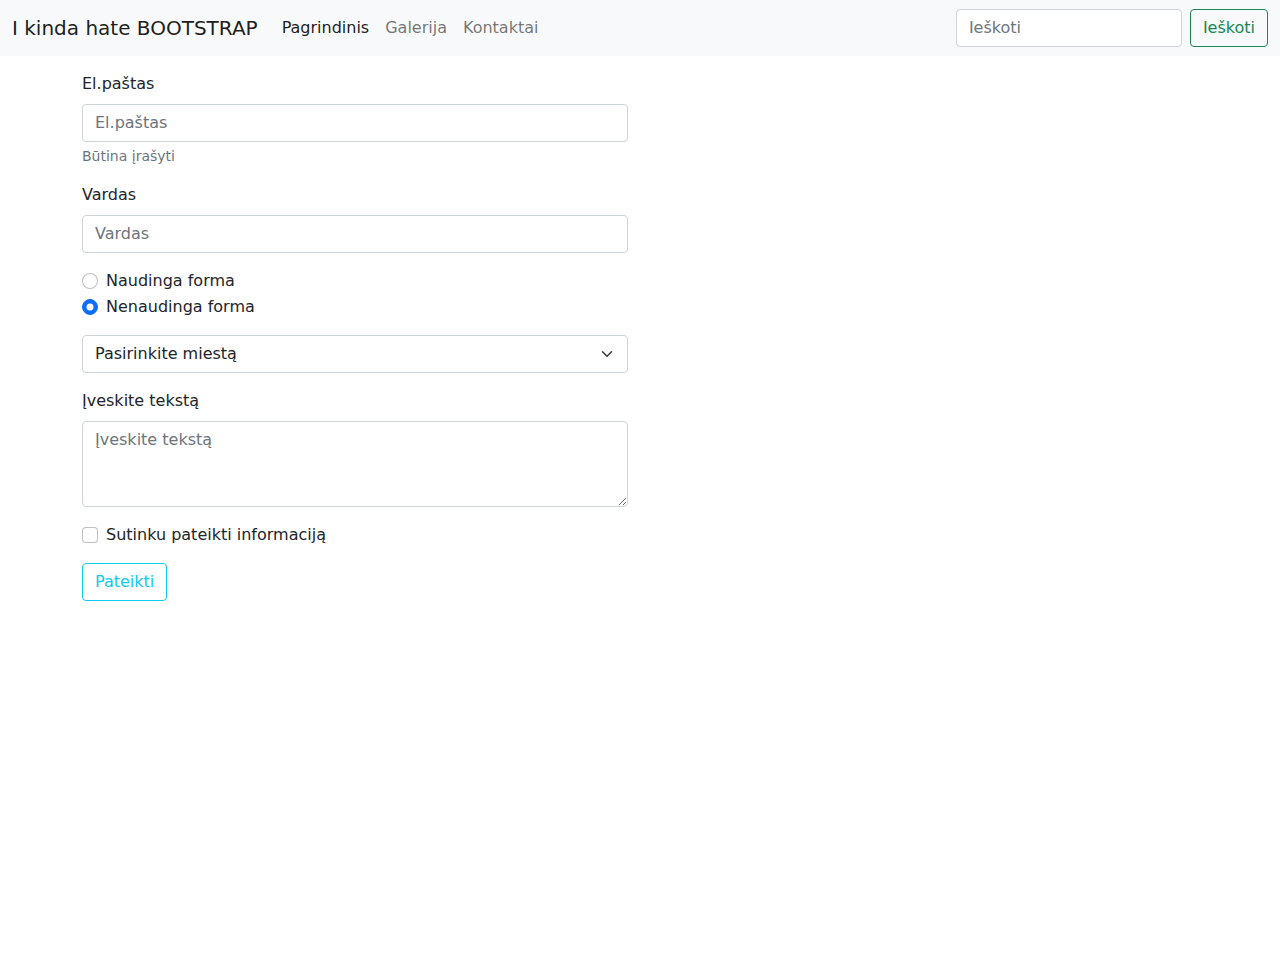
==== contact.html @ a01cc625 "bootstrap navbar" ====
<!DOCTYPE html>
<html lang="en">
<head>
    <meta charset="UTF-8">
    <meta http-equiv="X-UA-Compatible" content="IE=edge">
    <meta name="viewport" content="width=device-width, initial-scale=1.0">
    <title>Bootstrap</title>
    <link href="./bootstrap-5.1.3-dist/css/bootstrap.css" rel="stylesheet" type="text/css" />
    <script src="./bootstrap-5.1.3-dist/js/bootstrap.min.js" defer></script>
    <link rel="stylesheet" href="./style.css" style="text/css">
</head>
<body>
    <nav class="navbar navbar-expand-lg navbar-light bg-light">
        <div class="container-fluid">
          <a class="navbar-brand" href="home_page.html">I kinda hate BOOTSTRAP</a>
          <button class="navbar-toggler" type="button" data-bs-toggle="collapse" data-bs-target="#navbarSupportedContent" aria-controls="navbarSupportedContent" aria-expanded="false" aria-label="Toggle navigation">
            <span class="navbar-toggler-icon"></span>
          </button>
          <div class="collapse navbar-collapse" id="navbarSupportedContent">
            <ul class="navbar-nav me-auto mb-2 mb-lg-0">
              <li class="nav-item">
                <a class="nav-link active" aria-current="page" href="home_page.html">Pagrindinis</a>
              </li>
              <li class="nav-item">
                <a class="nav-link" href="gallery.html">Galerija</a>
              </li>
              <li class="nav-item">
                <a class="nav-link" href="contact.html">Kontaktai</a>
              </li>
            </ul>
            <form class="d-flex">
              <input class="form-control me-2" type="search" placeholder="Ieškoti" aria-label="Search">
              <button class="btn btn-outline-success" type="submit">Ieškoti</button>
            </form>
          </div>
        </div>
      </nav>
  <div class="container">
      <div class="row">
          <div class="col-12 col-md-4 col-lg-6">
              <form class="mt-3">
                  <div class="mb-3">
                    <label for="exampleInputEmail1" class="form-label"
                      >El.paštas</label
                    >
                    <input
                      type="email"
                      class="form-control"
                      id="exampleInputEmail1"
                      aria-describedby="emailHelp"
                      placeholder="El.paštas"
                      required
                    />
                    <div id="emailHelp" class="form-text">Būtina įrašyti</div>
                  </div>
                  <div class="mb-3">
                    <label for="name" class="form-label">Vardas</label>
                    <input type="password" class="form-control" id="name" placeholder="Vardas" />
                  </div>
                  <div class="form-check">
                    <input
                      class="form-check-input"
                      type="radio"
                      name="flexRadioDefault"
                      id="flexRadioDefault1"
                    />
                    <label class="form-check-label" for="flexRadioDefault1">
                      Naudinga forma
                    </label>
                  </div>
                  <div class="form-check mb-3">
                    <input
                      class="form-check-input"
                      type="radio"
                      name="flexRadioDefault"
                      id="flexRadioDefault2"
                      checked
                    />
                    <label class="form-check-label" for="flexRadioDefault2">
                      Nenaudinga forma
                    </label>
                  </div>
                  <select
                    class="form-select mb-3"
                    aria-label="Default select example"
                  >
                    <option selected>Pasirinkite miestą</option>
                    <option value="1">Klaipėda</option>
                    <option value="2">Kaunas</option>
                    <option value="3">Vilnius</option>
                  </select>
                  <div class="mb-3">
                    <label for="exampleFormControlTextarea1" class="form-label"
                      >Įveskite tekstą</label
                    >
                    <textarea
                      class="form-control"
                      id="exampleFormControlTextarea1"
                      rows="3"
                      placeholder="Įveskite tekstą"
                    ></textarea>
                  </div>
                  <div class="form-check mb-3">
                    <input
                      class="form-check-input"
                      type="checkbox"
                    />
                    <label class="form-check-label" for="flexCheckDefault">
                      Sutinku pateikti informaciją
                    </label>
                  </div>
                  <button type="submit" class="btn btn-outline-info">
                    Pateikti
                  </button>
                </form>
          </div>
          <div class="col-lg-6 d-none d-md-block d-lg-block m-3" style="width: 25rem;">
              <iframe src="https://www.google.com/maps/embed?pb=!1m18!1m12!1m3!1d18457.995968318588!2d25.260709849999998!3d54.670036749999994!2m3!1f0!2f0!3f0!3m2!1i1024!2i768!4f13.1!3m3!1m2!1s0x46dd94133f3375ad%3A0xf7b51e2254e03c53!2sMO%20muziejus%20%7C%20MO%20Museum!5e0!3m2!1sen!2slt!4v1637167050328!5m2!1sen!2slt" width="600" height="450" style="border:0;" allowfullscreen="" loading="lazy"></iframe>
            </div>
      </div>
      
   </div>
</body>
</html>
---- style.css ----
*{
    margin: 0;
    padding: 0;
    box-sizing: border-box;
}

.container {
    height: 100vh;
    width: 100vw;
}
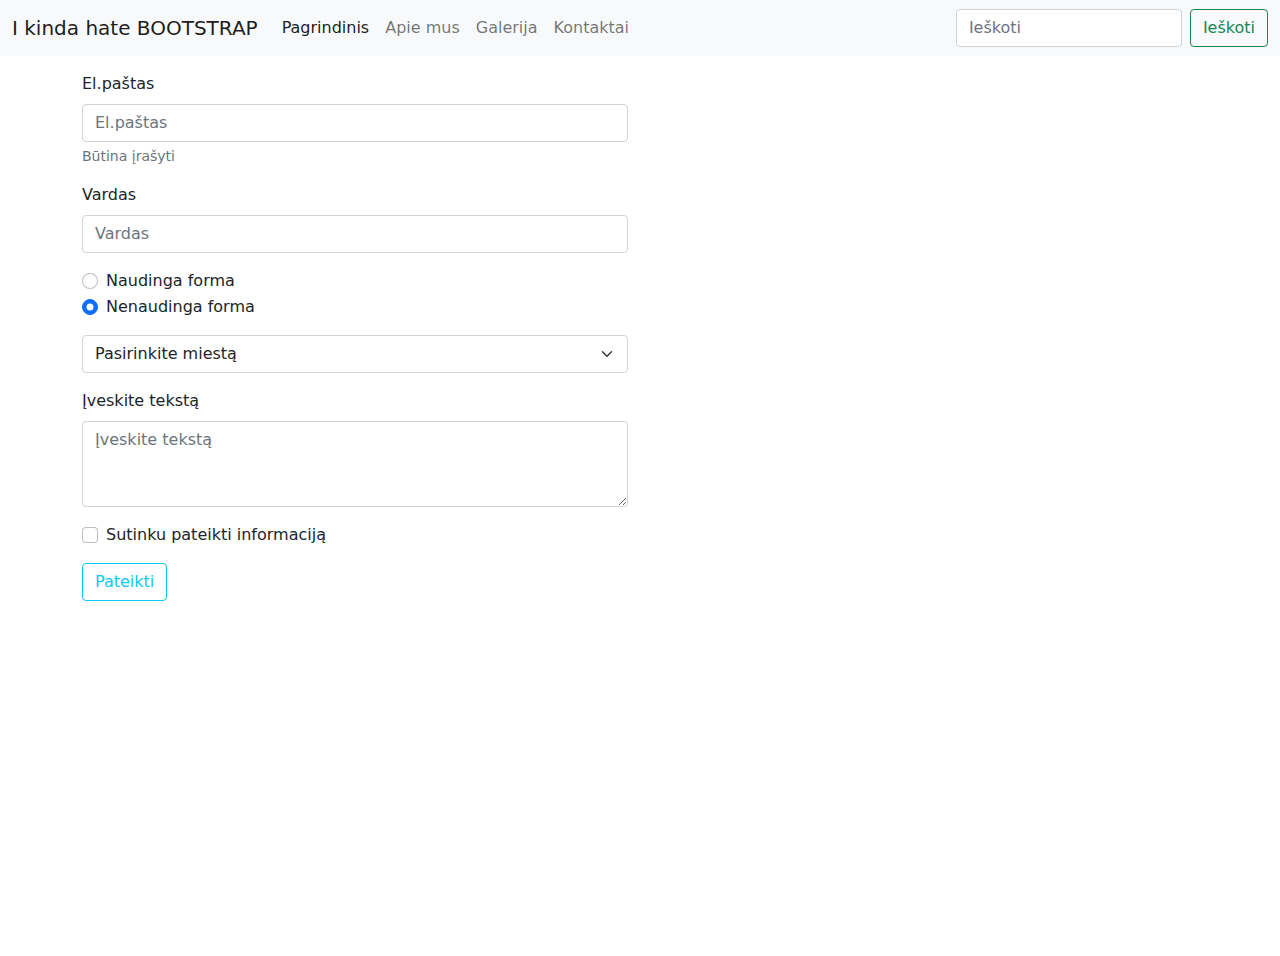
==== commit 20d9e663: "Add files via upload" ====
--- a/contact.html
+++ b/contact.html
@@ -1,124 +1,129 @@
-<!DOCTYPE html>
-<html lang="en">
-<head>
-    <meta charset="UTF-8">
-    <meta http-equiv="X-UA-Compatible" content="IE=edge">
-    <meta name="viewport" content="width=device-width, initial-scale=1.0">
-    <title>Bootstrap</title>
-    <link href="./bootstrap-5.1.3-dist/css/bootstrap.css" rel="stylesheet" type="text/css" />
-    <script src="./bootstrap-5.1.3-dist/js/bootstrap.min.js" defer></script>
-    <link rel="stylesheet" href="./style.css" style="text/css">
-</head>
-<body>
-    <nav class="navbar navbar-expand-lg navbar-light bg-light">
-        <div class="container-fluid">
-          <a class="navbar-brand" href="home_page.html">I kinda hate BOOTSTRAP</a>
-          <button class="navbar-toggler" type="button" data-bs-toggle="collapse" data-bs-target="#navbarSupportedContent" aria-controls="navbarSupportedContent" aria-expanded="false" aria-label="Toggle navigation">
-            <span class="navbar-toggler-icon"></span>
-          </button>
-          <div class="collapse navbar-collapse" id="navbarSupportedContent">
-            <ul class="navbar-nav me-auto mb-2 mb-lg-0">
-              <li class="nav-item">
-                <a class="nav-link active" aria-current="page" href="home_page.html">Pagrindinis</a>
-              </li>
-              <li class="nav-item">
-                <a class="nav-link" href="gallery.html">Galerija</a>
-              </li>
-              <li class="nav-item">
-                <a class="nav-link" href="contact.html">Kontaktai</a>
-              </li>
-            </ul>
-            <form class="d-flex">
-              <input class="form-control me-2" type="search" placeholder="Ieškoti" aria-label="Search">
-              <button class="btn btn-outline-success" type="submit">Ieškoti</button>
-            </form>
-          </div>
-        </div>
-      </nav>
-  <div class="container">
-      <div class="row">
-          <div class="col-12 col-md-4 col-lg-6">
-              <form class="mt-3">
-                  <div class="mb-3">
-                    <label for="exampleInputEmail1" class="form-label"
-                      >El.paštas</label
-                    >
-                    <input
-                      type="email"
-                      class="form-control"
-                      id="exampleInputEmail1"
-                      aria-describedby="emailHelp"
-                      placeholder="El.paštas"
-                      required
-                    />
-                    <div id="emailHelp" class="form-text">Būtina įrašyti</div>
-                  </div>
-                  <div class="mb-3">
-                    <label for="name" class="form-label">Vardas</label>
-                    <input type="password" class="form-control" id="name" placeholder="Vardas" />
-                  </div>
-                  <div class="form-check">
-                    <input
-                      class="form-check-input"
-                      type="radio"
-                      name="flexRadioDefault"
-                      id="flexRadioDefault1"
-                    />
-                    <label class="form-check-label" for="flexRadioDefault1">
-                      Naudinga forma
-                    </label>
-                  </div>
-                  <div class="form-check mb-3">
-                    <input
-                      class="form-check-input"
-                      type="radio"
-                      name="flexRadioDefault"
-                      id="flexRadioDefault2"
-                      checked
-                    />
-                    <label class="form-check-label" for="flexRadioDefault2">
-                      Nenaudinga forma
-                    </label>
-                  </div>
-                  <select
-                    class="form-select mb-3"
-                    aria-label="Default select example"
-                  >
-                    <option selected>Pasirinkite miestą</option>
-                    <option value="1">Klaipėda</option>
-                    <option value="2">Kaunas</option>
-                    <option value="3">Vilnius</option>
-                  </select>
-                  <div class="mb-3">
-                    <label for="exampleFormControlTextarea1" class="form-label"
-                      >Įveskite tekstą</label
-                    >
-                    <textarea
-                      class="form-control"
-                      id="exampleFormControlTextarea1"
-                      rows="3"
-                      placeholder="Įveskite tekstą"
-                    ></textarea>
-                  </div>
-                  <div class="form-check mb-3">
-                    <input
-                      class="form-check-input"
-                      type="checkbox"
-                    />
-                    <label class="form-check-label" for="flexCheckDefault">
-                      Sutinku pateikti informaciją
-                    </label>
-                  </div>
-                  <button type="submit" class="btn btn-outline-info">
-                    Pateikti
-                  </button>
-                </form>
-          </div>
-          <div class="col-lg-6 d-none d-md-block d-lg-block m-3" style="width: 25rem;">
-              <iframe src="https://www.google.com/maps/embed?pb=!1m18!1m12!1m3!1d18457.995968318588!2d25.260709849999998!3d54.670036749999994!2m3!1f0!2f0!3f0!3m2!1i1024!2i768!4f13.1!3m3!1m2!1s0x46dd94133f3375ad%3A0xf7b51e2254e03c53!2sMO%20muziejus%20%7C%20MO%20Museum!5e0!3m2!1sen!2slt!4v1637167050328!5m2!1sen!2slt" width="600" height="450" style="border:0;" allowfullscreen="" loading="lazy"></iframe>
-            </div>
-      </div>
-      
-   </div>
-</body>
+<!DOCTYPE html>
+<html lang="en">
+<head>
+    <meta charset="UTF-8">
+    <meta http-equiv="X-UA-Compatible" content="IE=edge">
+    <meta name="viewport" content="width=device-width, initial-scale=1.0">
+    <title>Bootstrap</title>
+    <link href="./bootstrap-5.1.3-dist/css/bootstrap.css" rel="stylesheet" type="text/css" />
+    <script src="./bootstrap-5.1.3-dist/js/bootstrap.min.js" defer></script>
+    <link rel="stylesheet" href="./style.css" style="text/css">
+</head>
+<body>
+    <nav class="navbar navbar-expand-lg navbar-light bg-light">
+        <div class="container-fluid">
+          <a class="navbar-brand" href="home_page.html">I kinda hate BOOTSTRAP</a>
+          <button class="navbar-toggler" type="button" data-bs-toggle="collapse" data-bs-target="#navbarSupportedContent" aria-controls="navbarSupportedContent" aria-expanded="false" aria-label="Toggle navigation">
+            <span class="navbar-toggler-icon"></span>
+          </button>
+          <div class="collapse navbar-collapse" id="navbarSupportedContent">
+            <ul class="navbar-nav me-auto mb-2 mb-lg-0">
+              <li class="nav-item">
+                <a class="nav-link active" aria-current="page" href="home_page.html">Pagrindinis</a>
+              </li>
+              <li class="nav-item">
+                <a class="nav-link" href="about.html">Apie mus</a>
+              </li>
+              <li class="nav-item">
+                <a class="nav-link" href="gallery.html">Galerija</a>
+              </li>
+              <li class="nav-item">
+                <a class="nav-link" href="contact.html">Kontaktai</a>
+              </li>
+            </ul>
+            <form class="d-flex">
+              <input class="form-control me-2" type="search" placeholder="Ieškoti" aria-label="Search">
+              <button class="btn btn-outline-success" type="submit">Ieškoti</button>
+            </form>
+          </div>
+        </div>
+      </nav>
+  <div class="container">
+      <div class="row">
+          <div class="col-12 col-md-4 col-lg-6">
+              <form class="mt-3">
+                  <div class="mb-3">
+                    <label for="exampleInputEmail1" class="form-label"
+                      >El.paštas</label
+                    >
+                    <input
+                      type="email"
+                      class="form-control"
+                      id="exampleInputEmail1"
+                      aria-describedby="emailHelp"
+                      placeholder="El.paštas"
+                      required
+                    />
+                    <div id="emailHelp" class="form-text">Būtina įrašyti</div>
+                  </div>
+                  <div class="mb-3">
+                    <label for="name" class="form-label">Vardas</label>
+                    <input type="password" class="form-control" id="name" placeholder="Vardas" />
+                  </div>
+                  <div class="form-check">
+                    <input
+                      class="form-check-input"
+                      type="radio"
+                      name="flexRadioDefault"
+                      id="flexRadioDefault1"
+                    />
+                    <label class="form-check-label" for="flexRadioDefault1">
+                      Naudinga forma
+                    </label>
+                  </div>
+                  <div class="form-check mb-3">
+                    <input
+                      class="form-check-input"
+                      type="radio"
+                      name="flexRadioDefault"
+                      id="flexRadioDefault2"
+                      checked
+                    />
+                    <label class="form-check-label" for="flexRadioDefault2">
+                      Nenaudinga forma
+                    </label>
+                  </div>
+                  <select
+                    class="form-select mb-3"
+                    aria-label="Default select example"
+                  >
+                    <option selected>Pasirinkite miestą</option>
+                    <option value="1">Klaipėda</option>
+                    <option value="2">Kaunas</option>
+                    <option value="3">Vilnius</option>
+                  </select>
+                  <div class="mb-3">
+                    <label for="exampleFormControlTextarea1" class="form-label"
+                      >Įveskite tekstą</label
+                    >
+                    <textarea
+                      class="form-control"
+                      id="exampleFormControlTextarea1"
+                      rows="3"
+                      placeholder="Įveskite tekstą"
+                    ></textarea>
+                  </div>
+                  <div class="form-check mb-3">
+                    <input
+                      class="form-check-input"
+                      type="checkbox"
+                    />
+                    <label class="form-check-label" for="flexCheckDefault">
+                      Sutinku pateikti informaciją
+                    </label>
+                  </div>
+                  <button type="submit" class="btn btn-outline-info">
+                    Pateikti
+                  </button>
+                </form>
+          </div>
+          <div class="col-lg-6 d-none d-md-block d-lg-block m-3" style="width: 25rem;">
+              <iframe src="https://www.google.com/maps/embed?pb=!1m18!1m12!1m3!1d18457.995968318588!2d25.260709849999998!3d54.670036749999994!2m3!1f0!2f0!3f0!3m2!1i1024!2i768!4f13.1!3m3!1m2!1s0x46dd94133f3375ad%3A0xf7b51e2254e03c53!2sMO%20muziejus%20%7C%20MO%20Museum!5e0!3m2!1sen!2slt!4v1637167050328!5m2!1sen!2slt" width="600" height="450" style="border:0;" allowfullscreen="" loading="lazy"></iframe>
+            </div>
+      </div>
+      
+   </div>
+   <script src="https://cdn.jsdelivr.net/npm/bootstrap@5.1.3/dist/js/bootstrap.bundle.min.js" integrity="sha384-ka7Sk0Gln4gmtz2MlQnikT1wXgYsOg+OMhuP+IlRH9sENBO0LRn5q+8nbTov4+1p" crossorigin="anonymous"></script>
+   <script src="script.js"></script>
+</body>
 </html>--- a/style.css
+++ b/style.css
@@ -1,10 +1,15 @@
-*{
-    margin: 0;
-    padding: 0;
-    box-sizing: border-box;
-}
-
-.container {
-    height: 100vh;
-    width: 100vw;
-}
+*{
+    margin: 0;
+    padding: 0;
+    box-sizing: border-box;
+}
+
+.container {
+    height: 100vh;
+    width: 100vw;
+}
+
+.no-gutter{
+    margin-left: 0;
+    margin-right: 0;
+  }